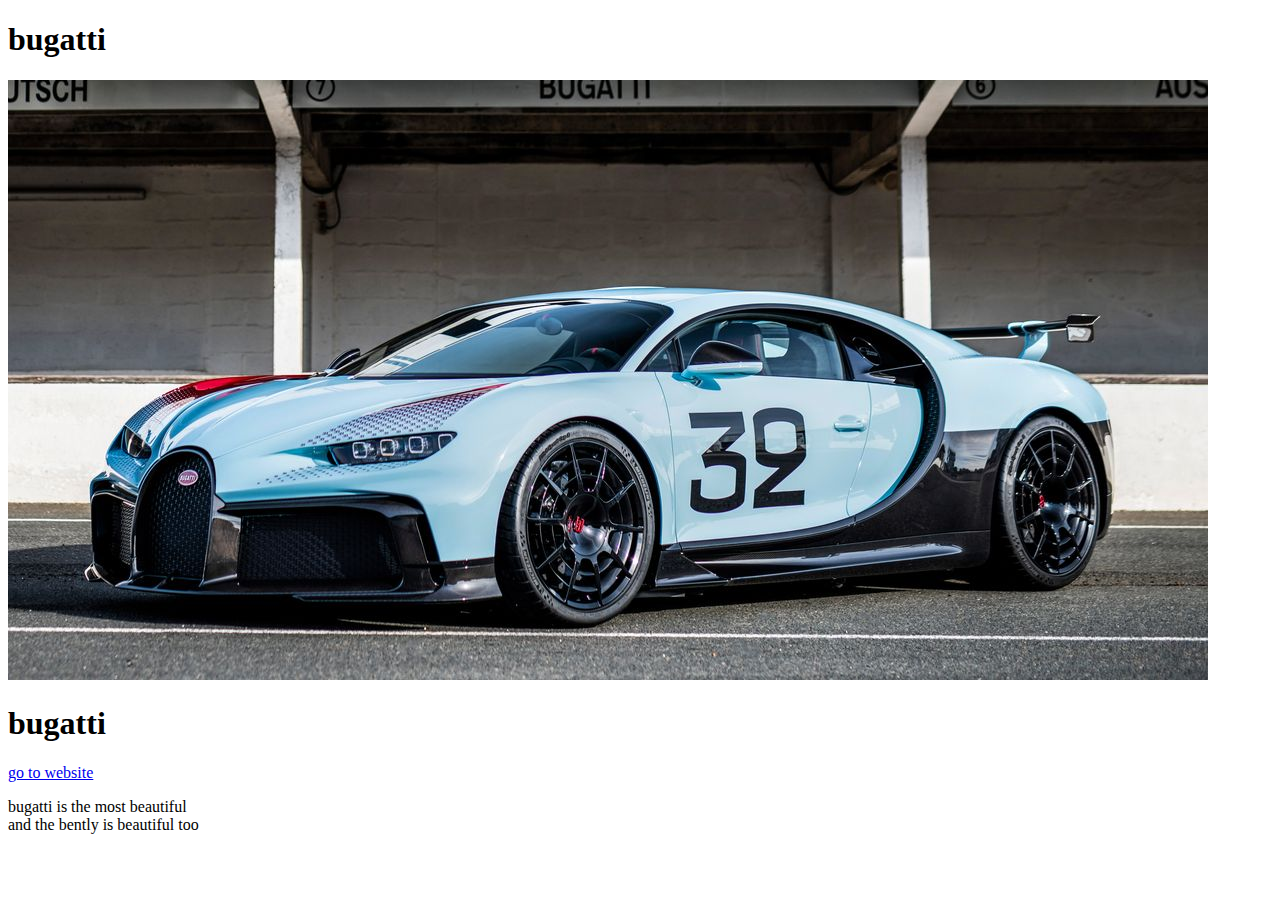
==== bugatti.html @ ffb3313d "Add files via upload" ====
<!DOCTYPE html>
<html lang="en">
<head>
    <meta charset="UTF-8">
    <meta http-equiv="X-UA-Compatible" content="IE=edge">
    <meta name="viewport" content="width=device-width, initial-scale=1.0">
    <title>Document</title>
</head>
<body>
    <h1>bugatti</h1>
    <img src="bugatti.jpeg" alt="">   
    <h1>bugatti</h1>
<a href="https://www.bugatti.com/"target="_blank">go to website</a>
<p>
    bugatti is the most beautiful <br>
    and the bently is beautiful too
</p>









</body>
</html>
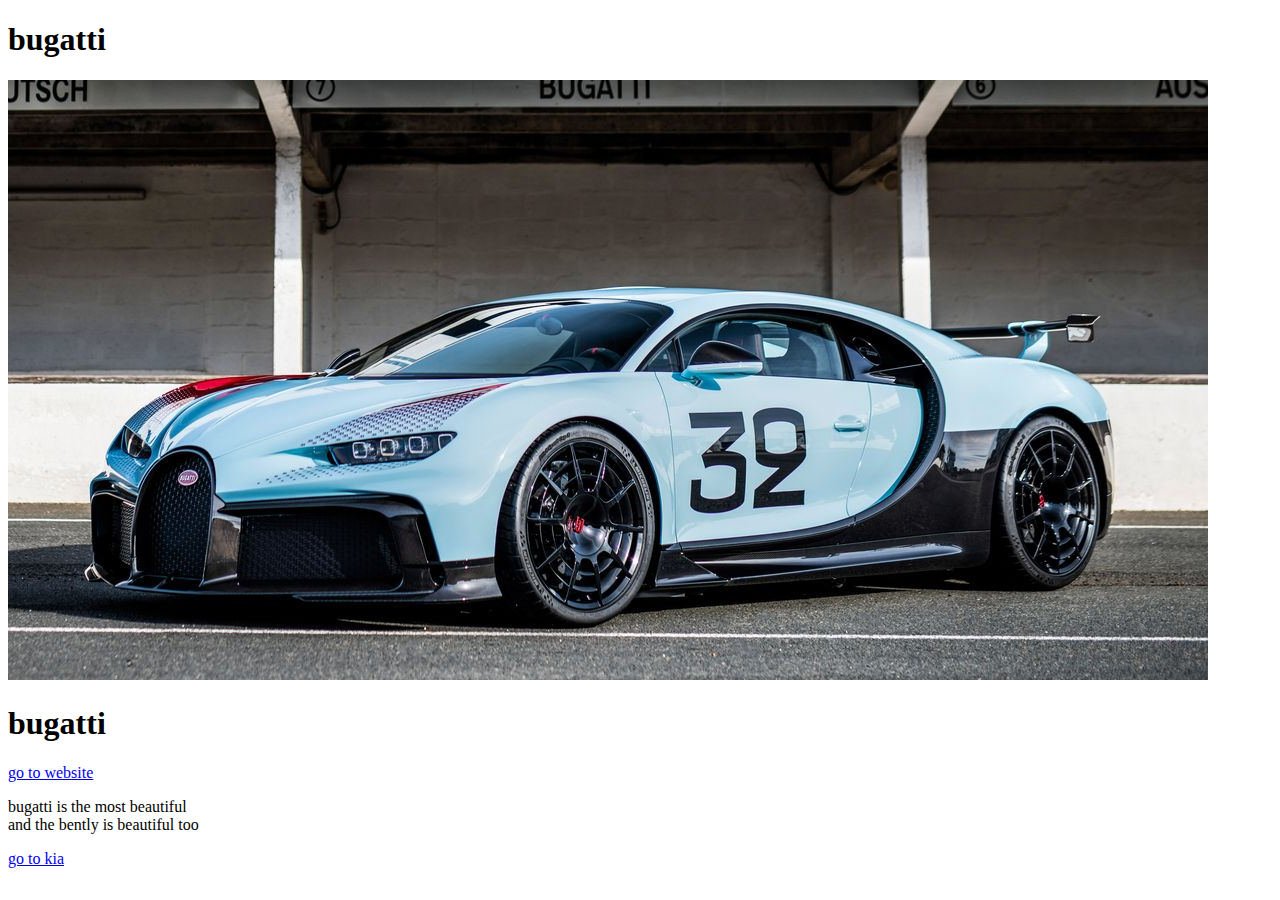
==== commit 223e42b5: "Add files via upload" ====
--- a/bugatti.html
+++ b/bugatti.html
@@ -14,8 +14,9 @@
 <p>
     bugatti is the most beautiful <br>
     and the bently is beautiful too
+
 </p>
-
+<a href="kia.html">go to kia</a>
 
 
 
